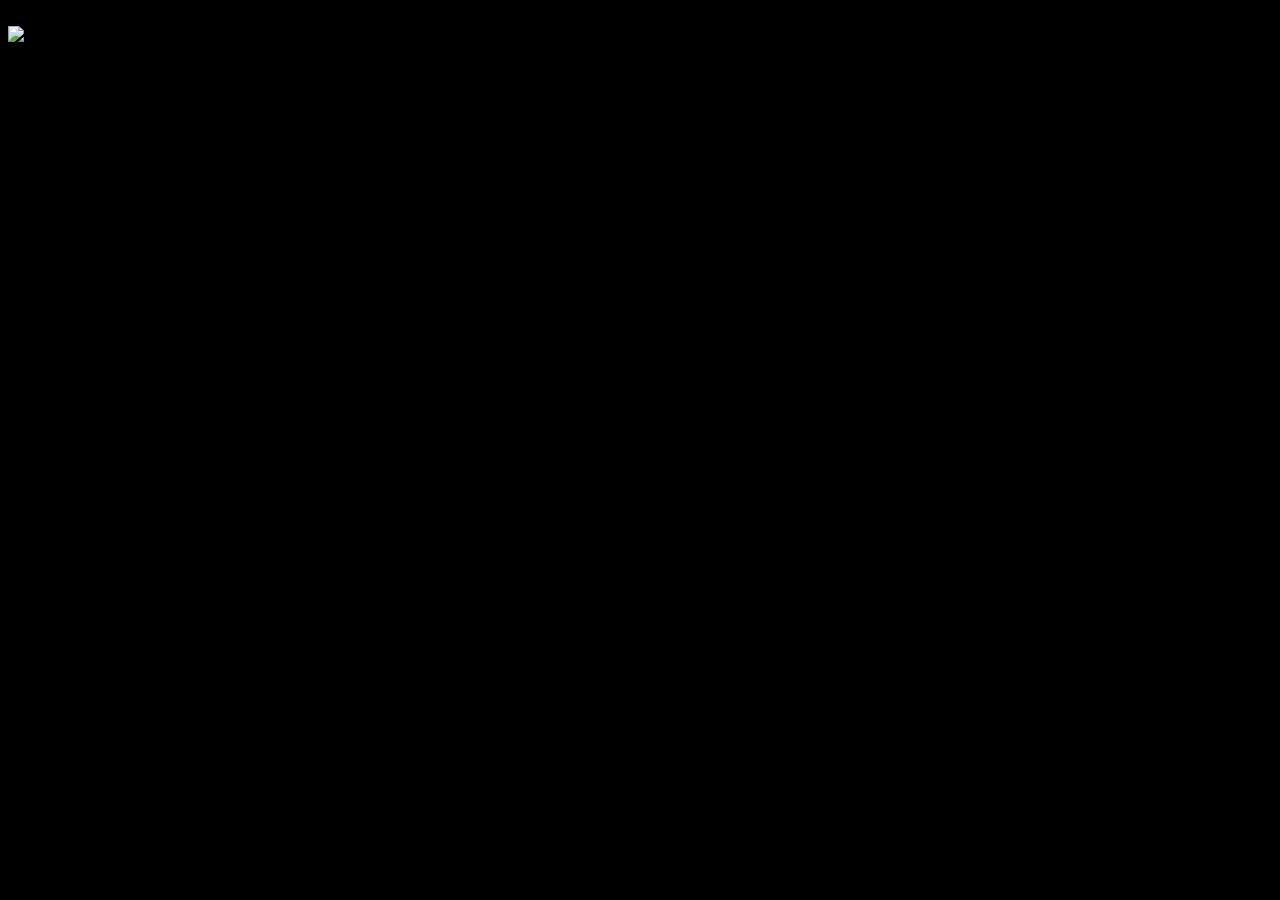
==== index.html @ ec0673ba "Update index.html" ====
<!DOCTYPE html>
<html>
  <head>
    <style>
      body{
      background-color: #1f2938;
      }
      </style> 
    <meta charset="utf-8">
    <meta name="viewport" content="width=device-width">
    <title>repl.it</title>
    <link href="index.css" rel="stylesheet" type="text/css" />
  </head>
  <header>My Top Ten Books and Book Series</header>

  <body>
    <script src="script.js"></script>
     <img src="https://placeholder.pics/svg/300x300/8D2179-2726C3/C0C0C0-CFCFCF/books%20and%20more%20books">
    <main class="wrapper">
      <p1> 
        1. "The Mediator Series" by Meg Cabot
        </p1>
        <br><br>
      <p2>
        2. "I am Number Four Series" by Pittacus Lore
        </p2>
        <br><br>
      <p3>
        3. "The Book Thief" by Markus Zusak
        </p3>
        <br><br>
      <p4>  
        4. "The Great Gatsby" by F. Scott Fitzgerald
        </p4>
        <br><br>
      <p5>  
        5. "A Thousand Splendid Suns" by Khaled Hosseini
        </p5>
        <br><br>
      <p6>  
        6. "Life of Pi" by Yann Martel
        </p6>
        <br><br>
      <p7>  
        7. "Impulse" by Ellen Hopkins
        </p7>
        <br><br>
      <p8>  
        8. "Extremely Loud and Incredibly Close" by Jonathan Safran Foer
        </p8>
        <br><br>
      <p9>  
        9. "I Know Why the Caged Bird Sings" by Maya Angelou
        </p9>
        <br><br>
      <p10>  
        10. "The Curious Incident of the Dog in the Nighttime" by Mark Haddon
        </p10>     
    </main>

    <br><br><br><br><br><br>
    
    <footer>
      Elle Couch's list of favorite books and books series, including their author.
      <br>
      The list is in order of most favorite to less (but still most) favorite.
    </footer>
  </body>
</html>
---- index.css ----
//selector{property:value}

  body{background-color: #000000;}
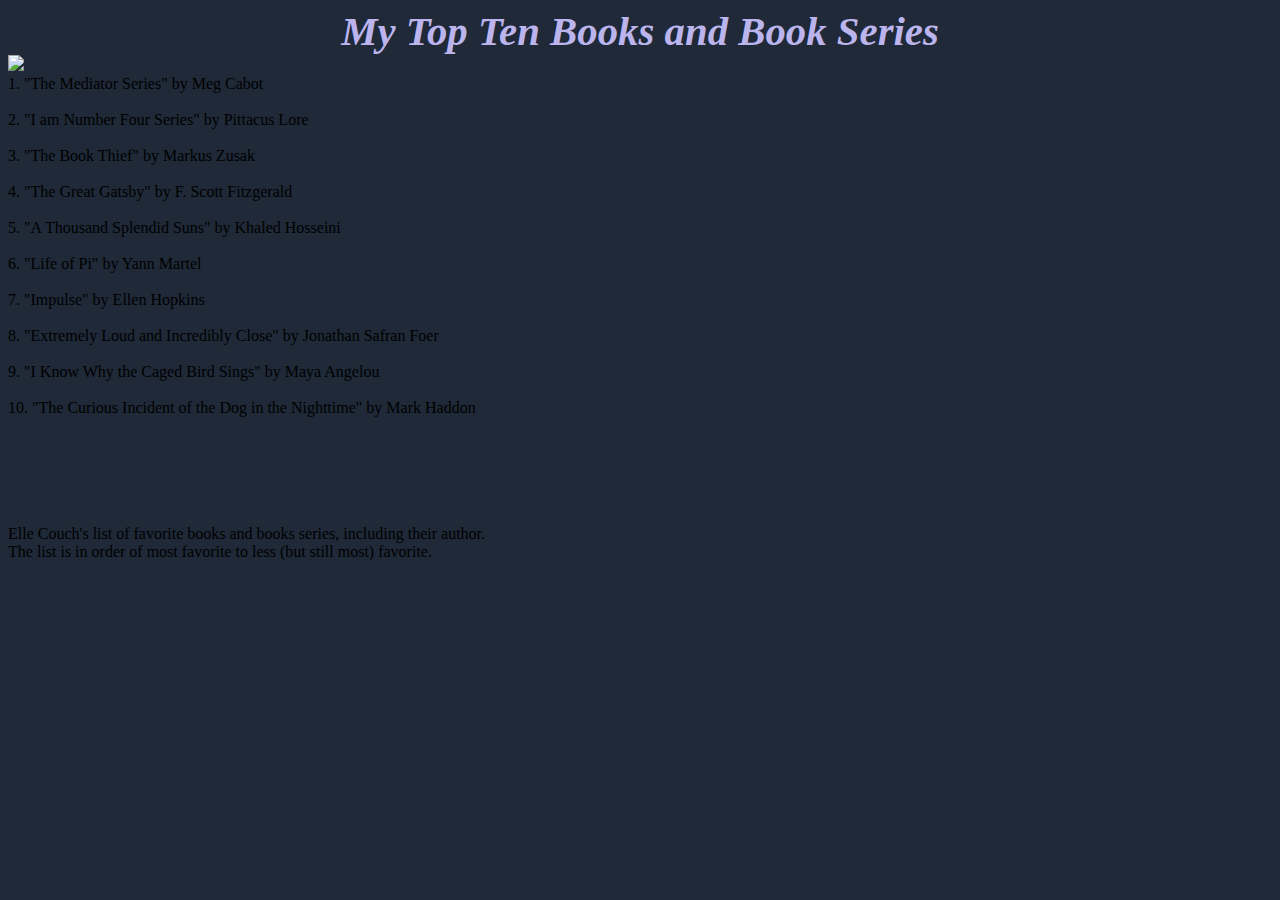
==== commit 6abaf52b: "Update index.html" ====
--- a/index.html
+++ b/index.html
@@ -9,7 +9,7 @@
     <meta charset="utf-8">
     <meta name="viewport" content="width=device-width">
     <title>repl.it</title>
-    <link href="index.css" rel="stylesheet" type="text/css" />
+    <link href="style.css" rel="stylesheet" type="text/css" />
   </head>
   <header>My Top Ten Books and Book Series</header>
 
--- a/style.css
+++ b/style.css
@@ -0,0 +1,14 @@
+header{
+  color:#bbb4ed;
+  font-weight:bold;
+  font-style:italic;
+  font-size:255%;
+  text-align:center;
+}
+
+.center
+{
+  margin-left:auto;
+  margin-right:auto;
+  width:24.5%;
+  }
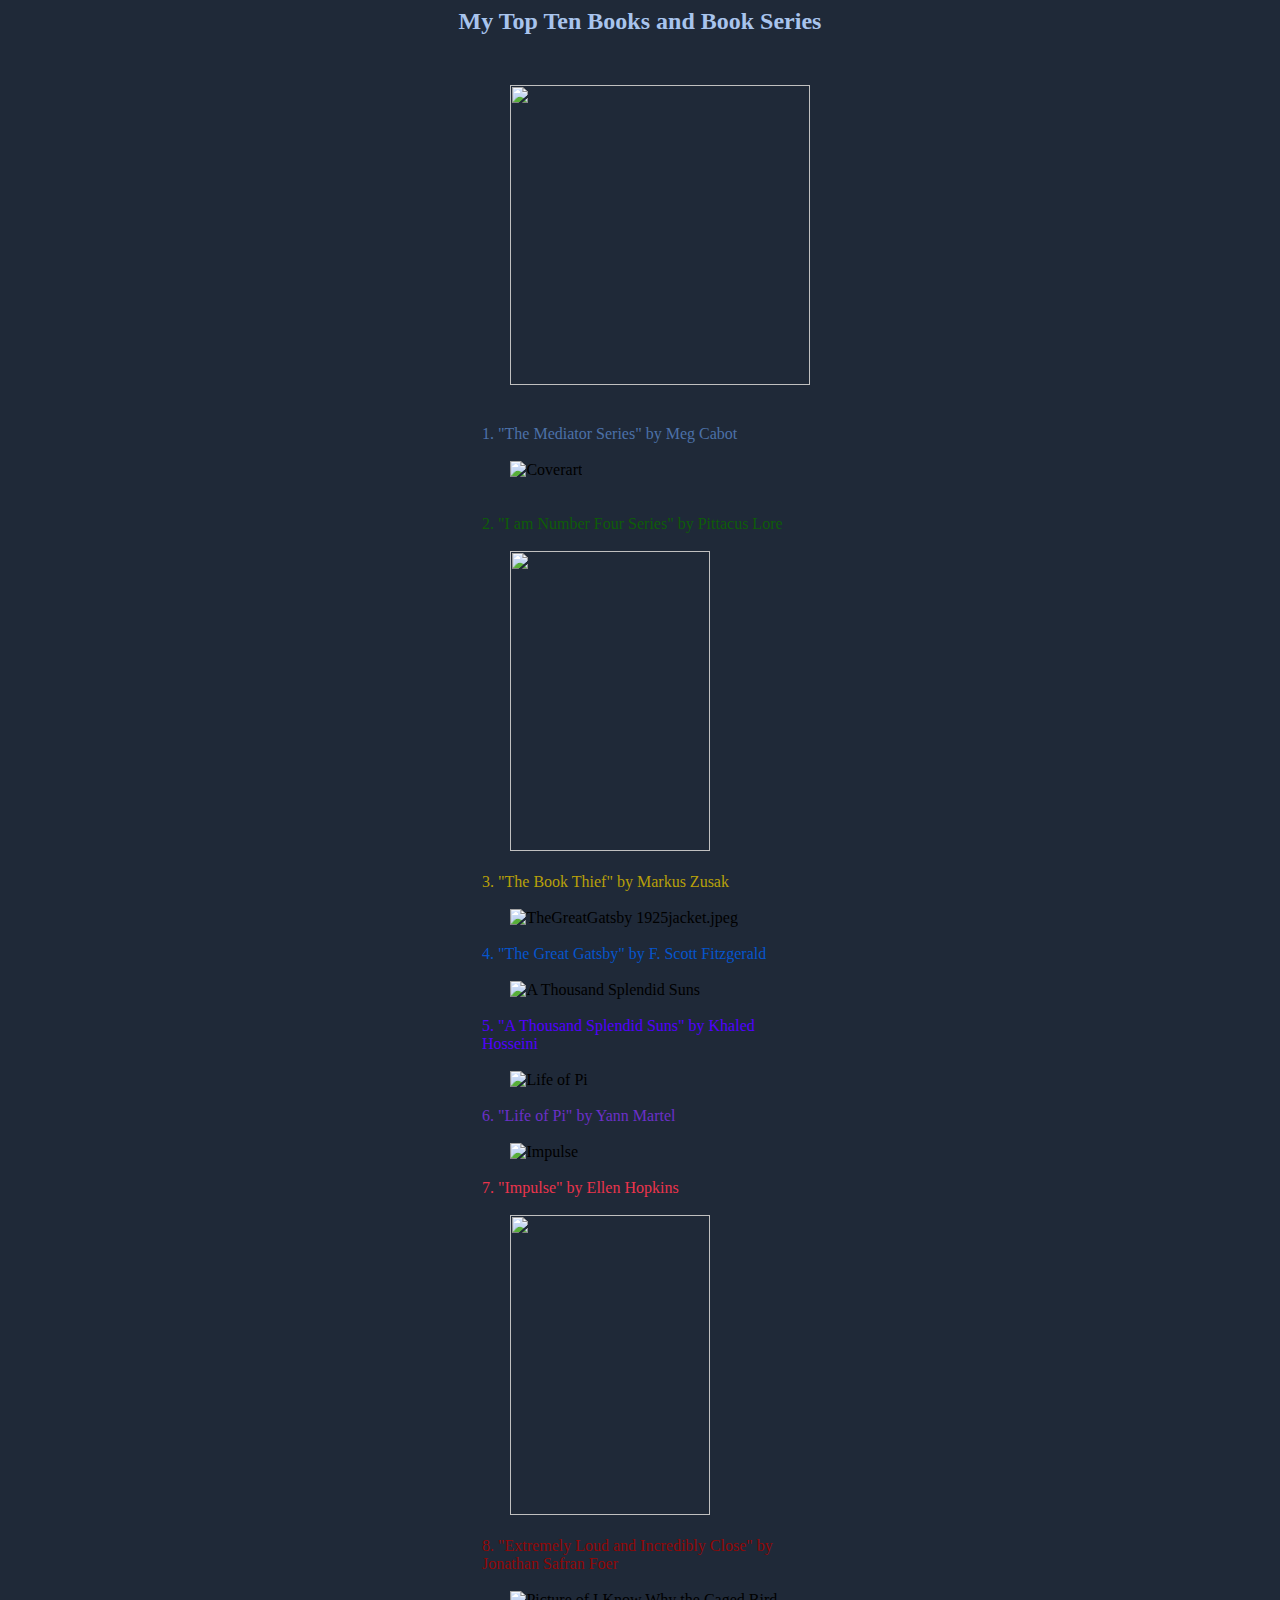
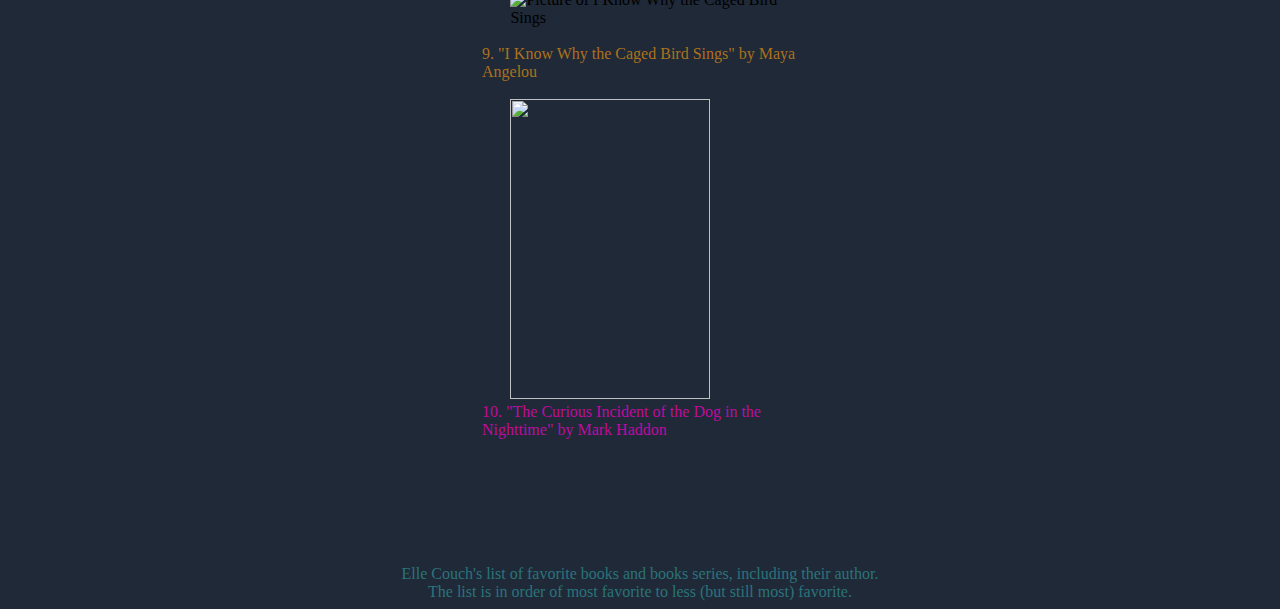
==== commit 732fa5d3: "Update index.html" ====
--- a/index.html
+++ b/index.html
@@ -14,48 +14,107 @@
   <header>My Top Ten Books and Book Series</header>
 
   <body>
-    <script src="script.js"></script>
-     <img src="https://placeholder.pics/svg/300x300/8D2179-2726C3/C0C0C0-CFCFCF/books%20and%20more%20books">
     <main class="wrapper">
       <p1> 
+      <div class="center"><img src=<img src="https://vignette.wikia.nocookie.net/megcabot/images/e/e5/The_mediator_series.JPG/revision/latest/scale-to-width-down/310?cb=20121109044353" srcset="https://vignette.wikia.nocookie.net/megcabot/images/e/e5/The_mediator_series.JPG/revision/latest/scale-to-width-down/310?cb=20121109044353 1x, https://vignette.wikia.nocookie.net/megcabot/images/e/e5/The_mediator_series.JPG/revision/latest/scale-to-width-down/620?cb=20121109044353 2x" class="pi-image-thumbnail" alt="" width="300" height="300"></div>
+        
+        <br><br>   
+        
         1. "The Mediator Series" by Meg Cabot
         </p1>
+
         <br><br>
+
+      <div class="center"><img src="http://ecx.images-amazon.com/images/I/41JYjeejEGL.jpg" alt="Coverart" width="200" height="300"></div>
+        
+        <br><br>      
+      
       <p2>
         2. "I am Number Four Series" by Pittacus Lore
         </p2>
+
         <br><br>
+
+      <div class="center"><img src="https://ca-times.brightspotcdn.com/dims4/default/bc0e746/2147483647/strip/true/crop/1328x2048+0+0/resize/840x1295!/quality/90/?url=https%3A%2F%2Fca-times.brightspotcdn.com%2F70%2F1e%2F5773a531d94a32dc650067e197e2%2Fla-et-jc-could-the-movie-of-the-book-thief-be-001" width="200" height="300">
+        
+        <br><br>
+
       <p3>
         3. "The Book Thief" by Markus Zusak
         </p3>
+
         <br><br>
+
+      <div class="center"><img alt="TheGreatGatsby 1925jacket.jpeg" src="//upload.wikimedia.org/wikipedia/en/thumb/f/f7/TheGreatGatsby_1925jacket.jpeg/220px-TheGreatGatsby_1925jacket.jpeg" decoding="async" width="200" height="300">
+
+        <br><br>
+
       <p4>  
         4. "The Great Gatsby" by F. Scott Fitzgerald
         </p4>
+
         <br><br>
+
+      <div class="center"><img src="//cdn.shopify.com/s/files/1/0029/6858/4257/products/Screen_Shot_2018-09-24_at_2.31.28_PM_575x.png?v=1537813037" alt="A Thousand Splendid Suns" data-rimg="loaded" width="200" height="300">  
+      
+      <br><br>
+
       <p5>  
         5. "A Thousand Splendid Suns" by Khaled Hosseini
         </p5>
+
         <br><br>
+
+      <div class="center"><img src="https://i.gr-assets.com/images/S/compressed.photo.goodreads.com/books/1320562005l/4214.jpg" alt="Life of Pi" width="200" height="300">  
+        
+        <br><br>
+      
       <p6>  
         6. "Life of Pi" by Yann Martel
         </p6>
+        
         <br><br>
+      
+      <div class="center"><img src="//prodimage.images-bn.com/pimages/9781416903574_p0_v2_s550x406.jpg" alt="Impulse" width="200" height="300"> 
+      
+       <br><br>
+
       <p7>  
         7. "Impulse" by Ellen Hopkins
         </p7>
+
         <br><br>
+
+      <div class="center"><img src="https://di2ponv0v5otw.cloudfront.net/posts/2019/07/14/5d2bf9c6689ebc3837635a1c/m_5d2bf9e38557af055ac6b774.jpg" width="200" height="300">  
+
+        <br><br>
+
       <p8>  
         8. "Extremely Loud and Incredibly Close" by Jonathan Safran Foer
         </p8>
+
         <br><br>
+
+      <div class="center"><img src="//cdn.cokesbury.com/images/products/Large/892/9780375507892.jpg" alt="Picture of I Know Why the Caged Bird Sings" width="200" height="300"> 
+
+        <br><br>
+
       <p9>  
         9. "I Know Why the Caged Bird Sings" by Maya Angelou
         </p9>
+
         <br><br>
+
+      <div class="center"><img src="https://i.gr-assets.com/images/S/compressed.photo.goodreads.com/books/1479863624l/1618._SY475_.jpg" width="200" height="300" 
+      
+      <br><br>
+      
       <p10>  
         10. "The Curious Incident of the Dog in the Nighttime" by Mark Haddon
-        </p10>     
+        </p10>
+
+        <br><br>
+
     </main>
 
     <br><br><br><br><br><br>
--- a/style.css
+++ b/style.css
@@ -1,14 +1,81 @@
 header{
-  color:#bbb4ed;
-  font-weight:bold;
-  font-style:italic;
-  font-size:255%;
-  text-align:center;
+color: #a8c4ed;
+font-size: 150%;
+font-weight: bold;
+text-align: center;
+margin-bottom: 50px;
 }
 
-.center
-{
-  margin-left:auto;
-  margin-right:auto;
-  width:24.5%;
-  }
+img{
+margin-left: 9%;
+}
+
+p1{
+color: #4c71a8;
+left: 550px;
+}
+
+p2{
+color: #0e5c08;
+top: 75px;
+left: 550px;
+}
+
+p3{
+color: #b8a009;
+top: 110px;
+left: 550px;
+}
+
+p4{
+color: #0655cc;
+top: 95px;
+left: 550px;
+}
+
+p5{
+color: #5100ff;
+top: 115px;
+left: 550px;
+}
+
+p6{
+color: #6b30c9;
+top: 135px;
+left: 550px;
+}
+
+p7{
+color: #eb344c;
+top: 155px;
+left: 550px;
+}
+
+p8{
+color: #910707;
+top: 175px;
+left: 550px;
+}
+
+p9{
+color: #ad711c;
+top: 195px;
+left: 550px;
+}
+
+p10{
+color: #bf0b9e;
+top: 215px;
+left: 550px;
+}
+
+footer{
+color: #2b747a;
+text-align: center;
+}
+
+.wrapper{
+margin-left: auto;
+margin-right: auto;
+width: 25%;
+}
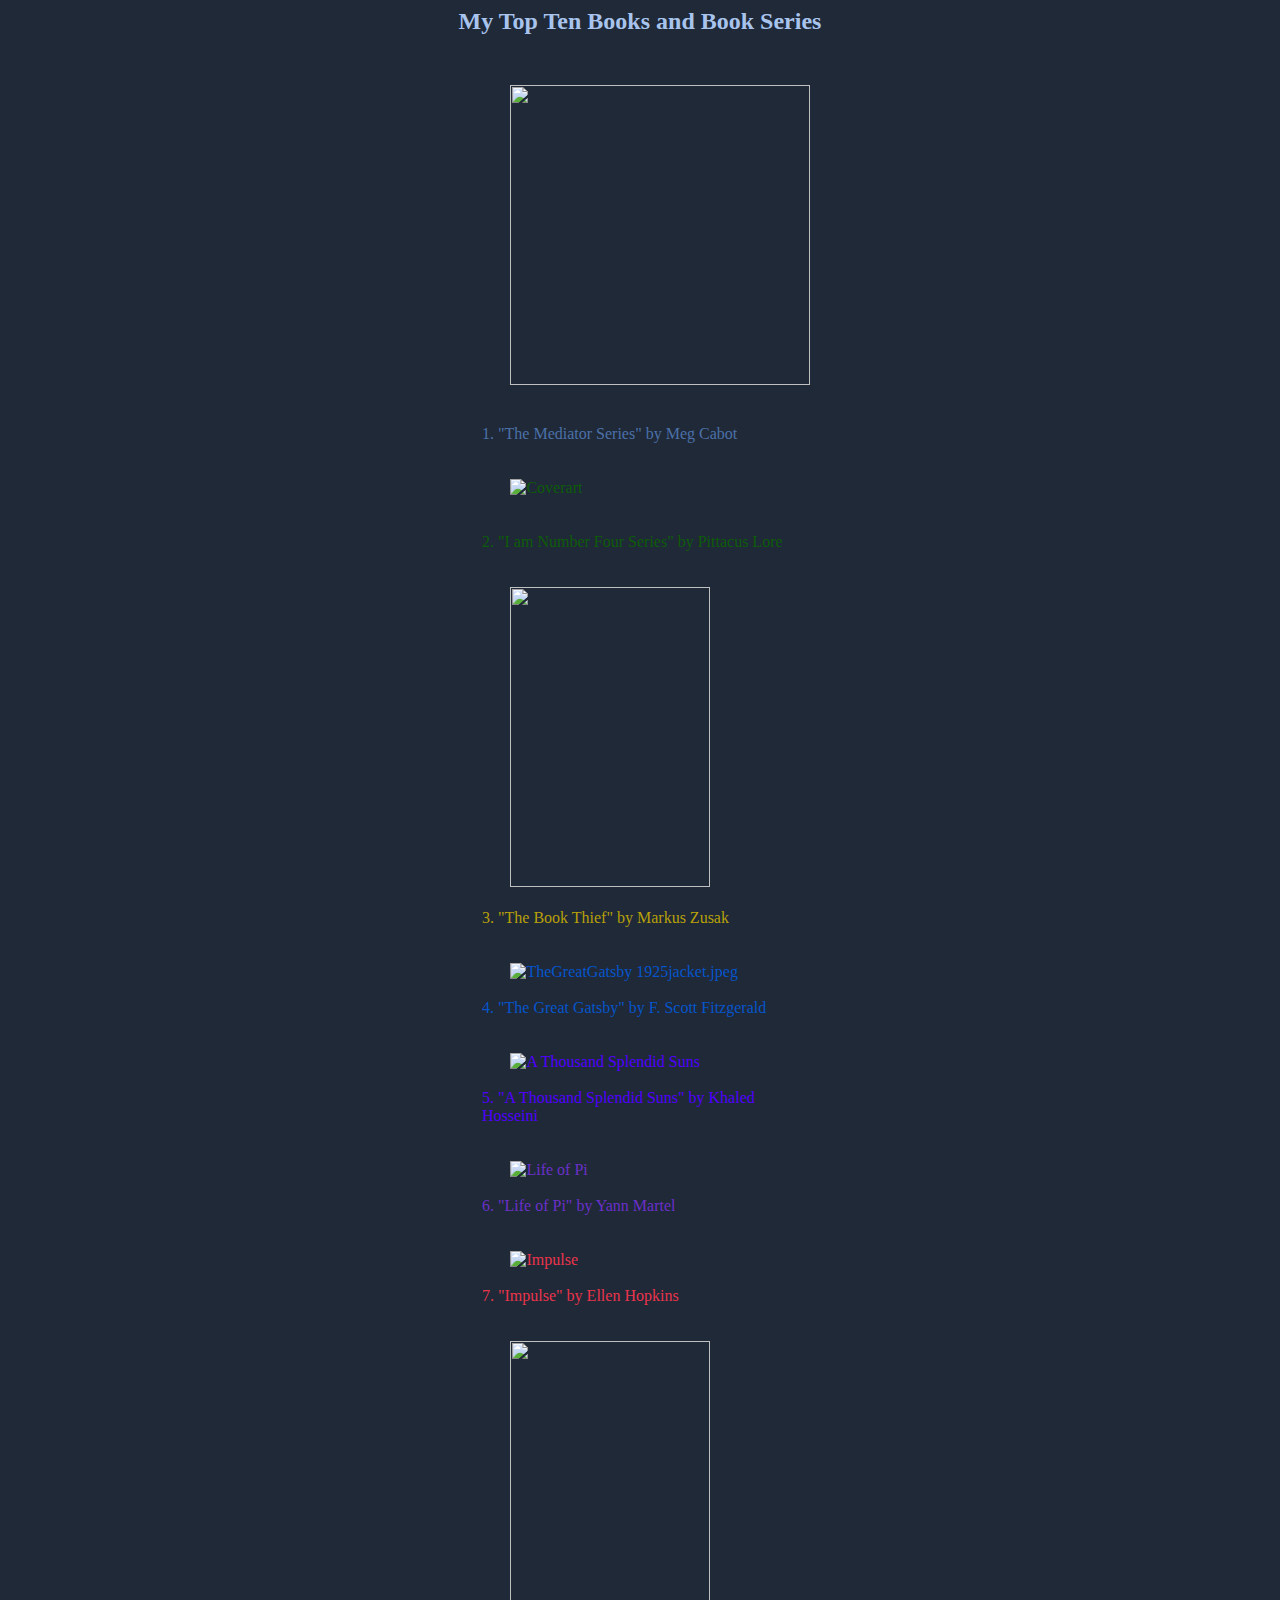
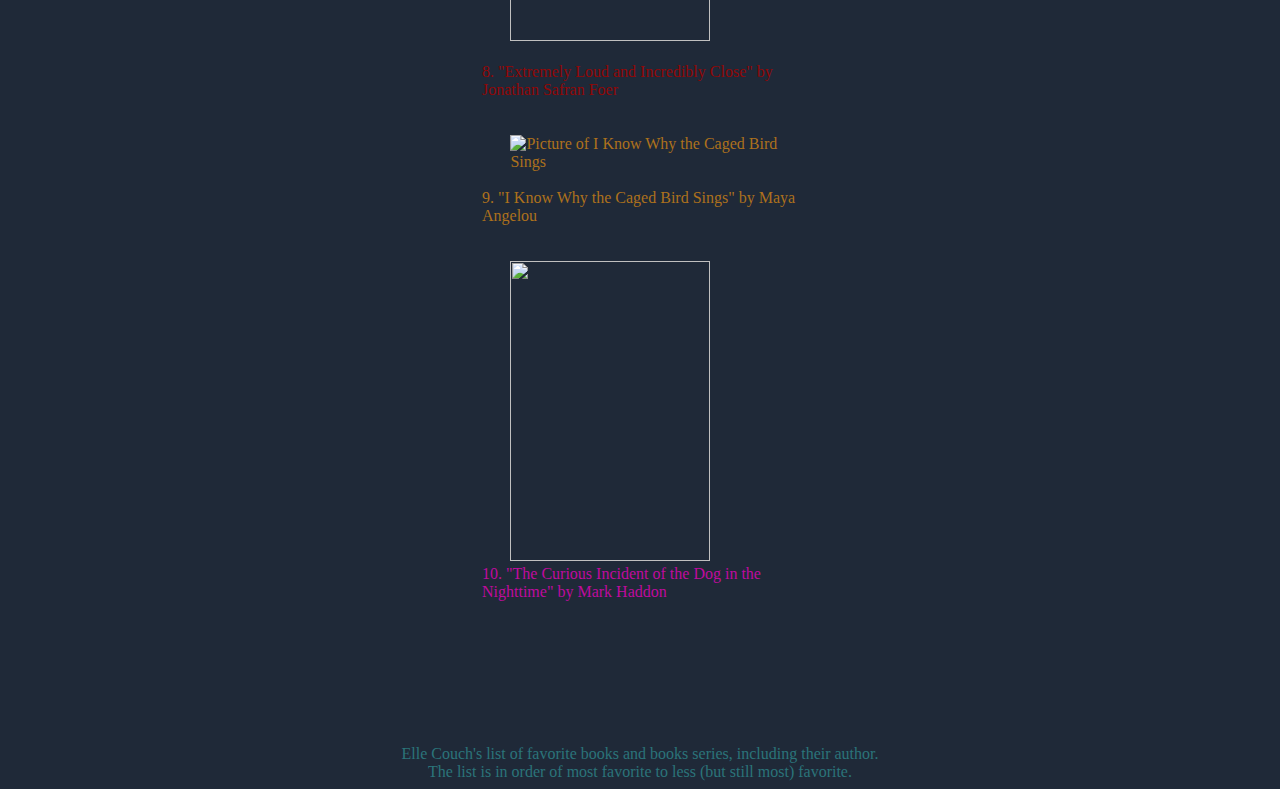
==== commit ab32578d: "Update index.html" ====
--- a/index.html
+++ b/index.html
@@ -16,101 +16,163 @@
   <body>
     <main class="wrapper">
       <p1> 
-      <div class="center"><img src=<img src="https://vignette.wikia.nocookie.net/megcabot/images/e/e5/The_mediator_series.JPG/revision/latest/scale-to-width-down/310?cb=20121109044353" srcset="https://vignette.wikia.nocookie.net/megcabot/images/e/e5/The_mediator_series.JPG/revision/latest/scale-to-width-down/310?cb=20121109044353 1x, https://vignette.wikia.nocookie.net/megcabot/images/e/e5/The_mediator_series.JPG/revision/latest/scale-to-width-down/620?cb=20121109044353 2x" class="pi-image-thumbnail" alt="" width="300" height="300"></div>
+      <div class="image">
+        <img src=<img src="https://vignette.wikia.nocookie.net/megcabot/images/e/e5/The_mediator_series.JPG/revision/latest/scale-to-width-down/310?cb=20121109044353" srcset="https://vignette.wikia.nocookie.net/megcabot/images/e/e5/The_mediator_series.JPG/revision/latest/scale-to-width-down/310?cb=20121109044353 1x, https://vignette.wikia.nocookie.net/megcabot/images/e/e5/The_mediator_series.JPG/revision/latest/scale-to-width-down/620?cb=20121109044353 2x" class="pi-image-thumbnail" alt="" width="300" height="300"></div>
+        </div>
+      
+        <br><br>   
+      
+      <div class="text">
+        1. "The Mediator Series" by Meg Cabot
+        </div>
         
-        <br><br>   
+        </p1>
+      
+    
+        <br><br>
+      <p2>
         
-        1. "The Mediator Series" by Meg Cabot
-        </p1>
+      <div class="image"><img src="http://ecx.images-amazon.com/images/I/41JYjeejEGL.jpg" alt="Coverart" width="200" height="300"></div>
+        
+        <br><br>
+    
+      </div>
+    
+      <div class="text">  
+        2. "I am Number Four Series" by Pittacus Lore
+        </div>
+        
+        </p2>
+
+        <br><br>
+      <p3>
+        
+      <div class="image"><img src="https://ca-times.brightspotcdn.com/dims4/default/bc0e746/2147483647/strip/true/crop/1328x2048+0+0/resize/840x1295!/quality/90/?url=https%3A%2F%2Fca-times.brightspotcdn.com%2F70%2F1e%2F5773a531d94a32dc650067e197e2%2Fla-et-jc-could-the-movie-of-the-book-thief-be-001" width="200" height="300">
+        
+        <br><br>
+        
+      <div class="text">
+        
+        3. "The Book Thief" by Markus Zusak
+        
+        </div>
+        
+        </p3>
+  
+        <br><br>
+      <p4>
+      <div class="image"><img alt="TheGreatGatsby 1925jacket.jpeg" src="//upload.wikimedia.org/wikipedia/en/thumb/f/f7/TheGreatGatsby_1925jacket.jpeg/220px-TheGreatGatsby_1925jacket.jpeg" decoding="async" width="200" height="300">
 
         <br><br>
 
-      <div class="center"><img src="http://ecx.images-amazon.com/images/I/41JYjeejEGL.jpg" alt="Coverart" width="200" height="300"></div>
+      <div class="text">
         
-        <br><br>      
-      
-      <p2>
-        2. "I am Number Four Series" by Pittacus Lore
-        </p2>
-
-        <br><br>
-
-      <div class="center"><img src="https://ca-times.brightspotcdn.com/dims4/default/bc0e746/2147483647/strip/true/crop/1328x2048+0+0/resize/840x1295!/quality/90/?url=https%3A%2F%2Fca-times.brightspotcdn.com%2F70%2F1e%2F5773a531d94a32dc650067e197e2%2Fla-et-jc-could-the-movie-of-the-book-thief-be-001" width="200" height="300">
+        4. "The Great Gatsby" by F. Scott Fitzgerald
         
-        <br><br>
-
-      <p3>
-        3. "The Book Thief" by Markus Zusak
-        </p3>
-
-        <br><br>
-
-      <div class="center"><img alt="TheGreatGatsby 1925jacket.jpeg" src="//upload.wikimedia.org/wikipedia/en/thumb/f/f7/TheGreatGatsby_1925jacket.jpeg/220px-TheGreatGatsby_1925jacket.jpeg" decoding="async" width="200" height="300">
-
-        <br><br>
-
-      <p4>  
-        4. "The Great Gatsby" by F. Scott Fitzgerald
+        </div>
+        
         </p4>
 
         <br><br>
-
-      <div class="center"><img src="//cdn.shopify.com/s/files/1/0029/6858/4257/products/Screen_Shot_2018-09-24_at_2.31.28_PM_575x.png?v=1537813037" alt="A Thousand Splendid Suns" data-rimg="loaded" width="200" height="300">  
+      
+        <p5>
+        
+      <div class="image">
+        <img src="//cdn.shopify.com/s/files/1/0029/6858/4257/products/Screen_Shot_2018-09-24_at_2.31.28_PM_575x.png?v=1537813037" alt="A Thousand Splendid Suns" data-rimg="loaded" width="200" height="300">  
       
       <br><br>
 
-      <p5>  
+      <div class="text">
+        
         5. "A Thousand Splendid Suns" by Khaled Hosseini
+        
+        </div>
+        
         </p5>
 
         <br><br>
 
-      <div class="center"><img src="https://i.gr-assets.com/images/S/compressed.photo.goodreads.com/books/1320562005l/4214.jpg" alt="Life of Pi" width="200" height="300">  
+          <p6>
+          
+      <div class="image">
+        <img src="https://i.gr-assets.com/images/S/compressed.photo.goodreads.com/books/1320562005l/4214.jpg" alt="Life of Pi" width="200" height="300">  
         
         <br><br>
       
-      <p6>  
+      <div class="text">
+        
         6. "Life of Pi" by Yann Martel
+        
+        </div>
+        
         </p6>
         
         <br><br>
       
-      <div class="center"><img src="//prodimage.images-bn.com/pimages/9781416903574_p0_v2_s550x406.jpg" alt="Impulse" width="200" height="300"> 
+        <p7>  
+            
+      <div class="image">
+        <img src="//prodimage.images-bn.com/pimages/9781416903574_p0_v2_s550x406.jpg" alt="Impulse" width="200" height="300"> 
       
        <br><br>
 
-      <p7>  
+      <div class="text">
+        
         7. "Impulse" by Ellen Hopkins
+        
+        </div>
+        
         </p7>
 
         <br><br>
 
-      <div class="center"><img src="https://di2ponv0v5otw.cloudfront.net/posts/2019/07/14/5d2bf9c6689ebc3837635a1c/m_5d2bf9e38557af055ac6b774.jpg" width="200" height="300">  
+        <p8>    
+          
+      <div class="image">
+        <img src="https://di2ponv0v5otw.cloudfront.net/posts/2019/07/14/5d2bf9c6689ebc3837635a1c/m_5d2bf9e38557af055ac6b774.jpg" width="200" height="300">  
 
         <br><br>
 
-      <p8>  
+       <div class="text">
+         
         8. "Extremely Loud and Incredibly Close" by Jonathan Safran Foer
-        </p8>
+        
+         </div
+         
+         ></p8>
 
         <br><br>
 
-      <div class="center"><img src="//cdn.cokesbury.com/images/products/Large/892/9780375507892.jpg" alt="Picture of I Know Why the Caged Bird Sings" width="200" height="300"> 
+         <p9>   
+          
+      <div class="image">
+        <img src="//cdn.cokesbury.com/images/products/Large/892/9780375507892.jpg" alt="Picture of I Know Why the Caged Bird Sings" width="200" height="300"> 
 
         <br><br>
 
-      <p9>  
+      <div class="text">
+        
         9. "I Know Why the Caged Bird Sings" by Maya Angelou
+       
+        </div> 
+        
         </p9>
 
         <br><br>
 
-      <div class="center"><img src="https://i.gr-assets.com/images/S/compressed.photo.goodreads.com/books/1479863624l/1618._SY475_.jpg" width="200" height="300" 
+        <p10>
+           
+      <div class="image">
+        <img src="https://i.gr-assets.com/images/S/compressed.photo.goodreads.com/books/1479863624l/1618._SY475_.jpg" width="200" height="300" 
       
       <br><br>
       
-      <p10>  
+       <div class="text">
+         
         10. "The Curious Incident of the Dog in the Nighttime" by Mark Haddon
+        
+         </div>
+        
         </p10>
 
         <br><br>
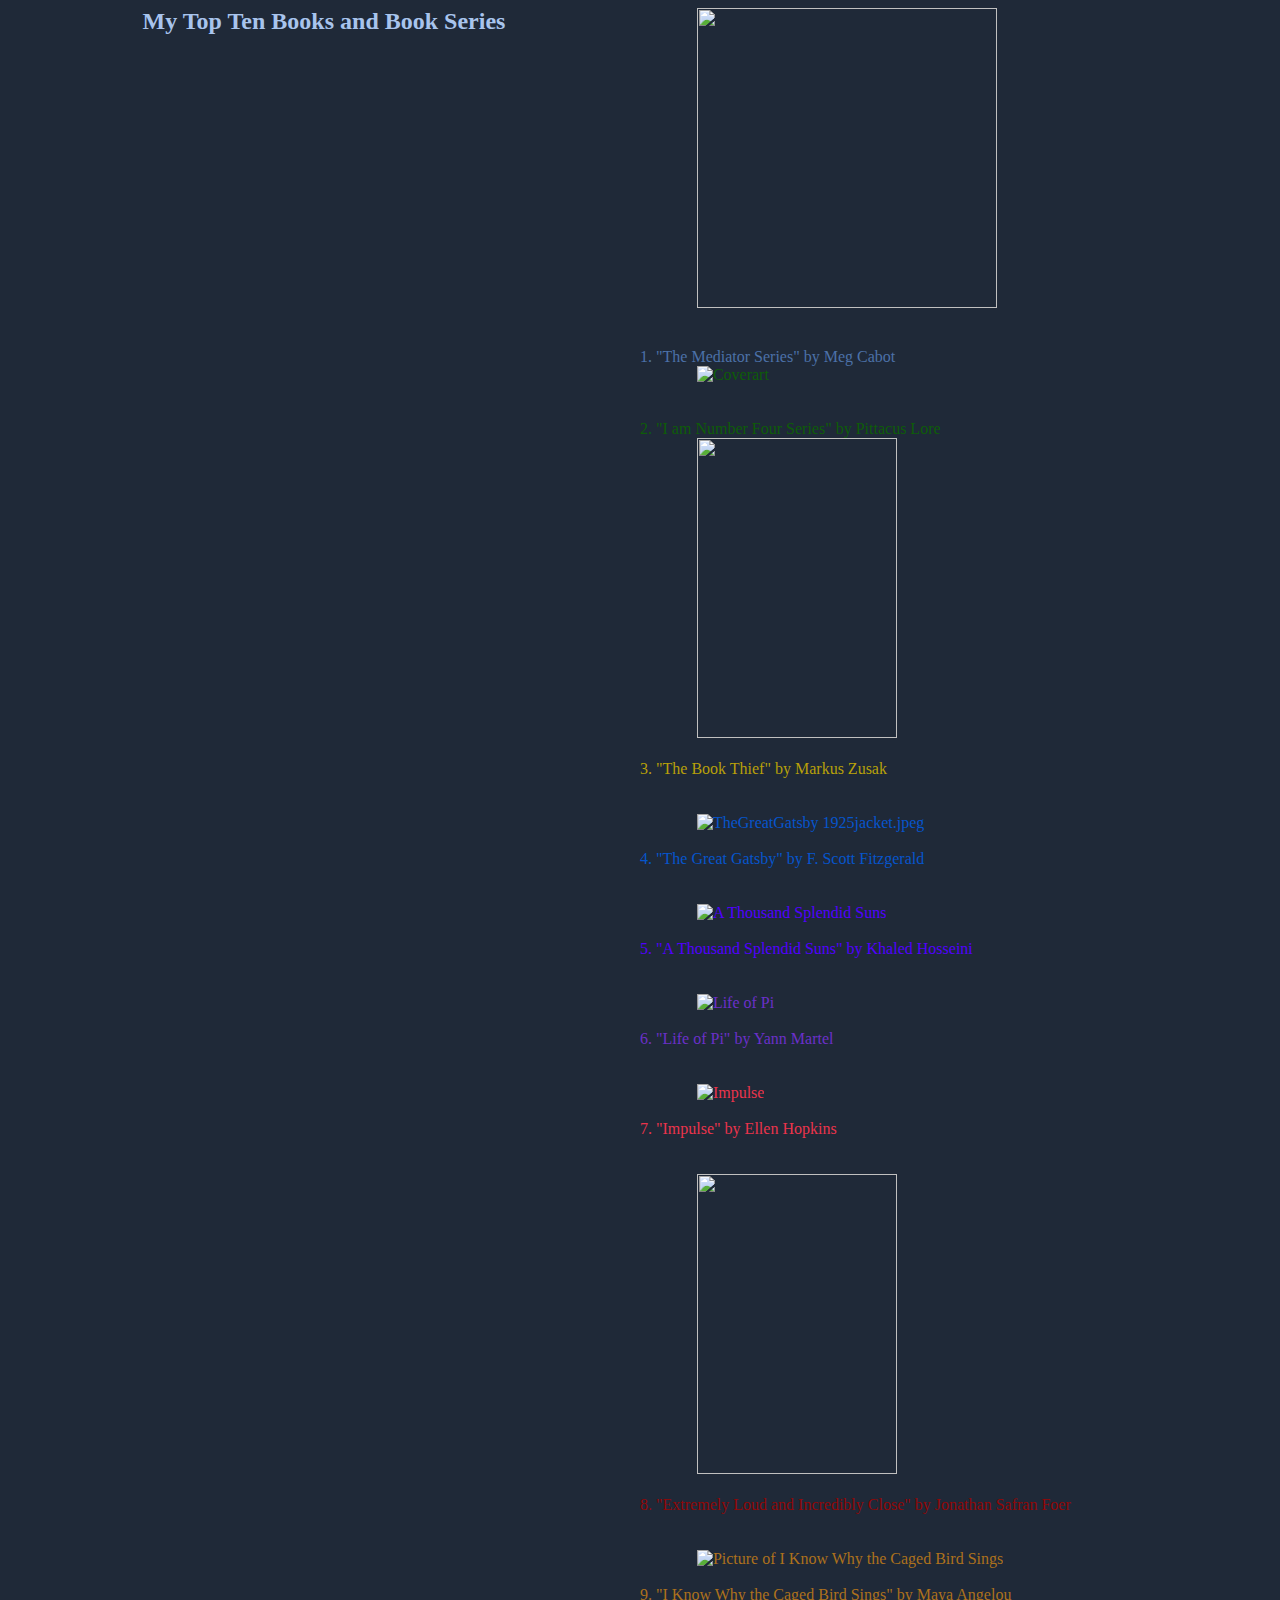
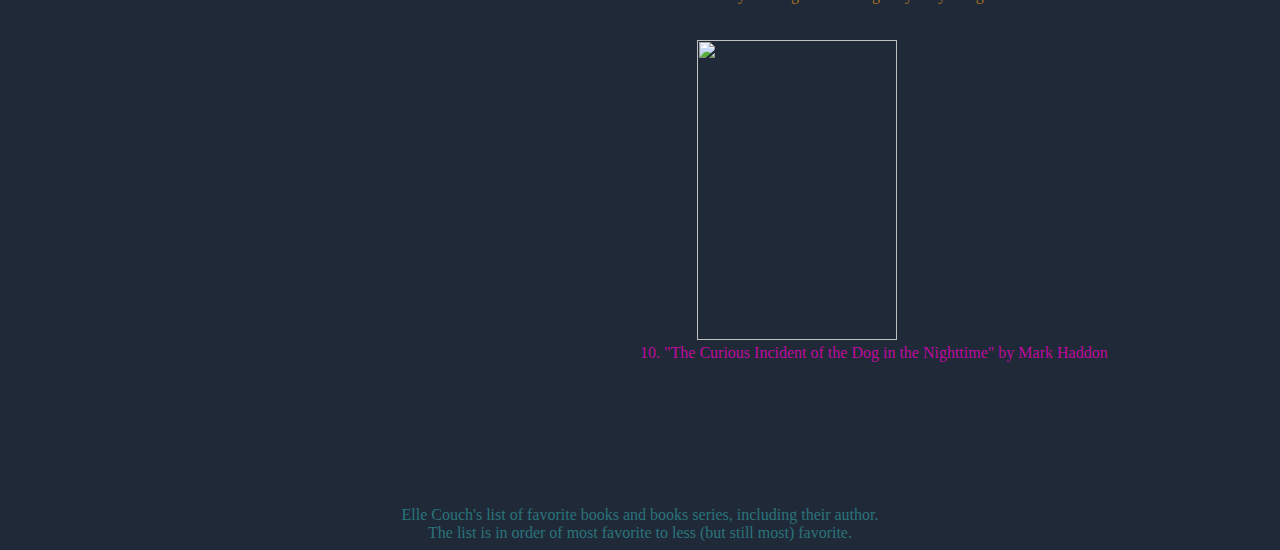
==== commit 4da6c317: "Update index.html" ====
--- a/index.html
+++ b/index.html
@@ -11,18 +11,19 @@
     <title>repl.it</title>
     <link href="style.css" rel="stylesheet" type="text/css" />
   </head>
-  <header>My Top Ten Books and Book Series</header>
+  
+  <body>
+    <main class="container">
+    <header>My Top Ten Books and Book Series</header>
 
-  <body>
-    <main class="wrapper">
       <p1> 
-      <div class="image">
+      <div class="image-a">
         <img src=<img src="https://vignette.wikia.nocookie.net/megcabot/images/e/e5/The_mediator_series.JPG/revision/latest/scale-to-width-down/310?cb=20121109044353" srcset="https://vignette.wikia.nocookie.net/megcabot/images/e/e5/The_mediator_series.JPG/revision/latest/scale-to-width-down/310?cb=20121109044353 1x, https://vignette.wikia.nocookie.net/megcabot/images/e/e5/The_mediator_series.JPG/revision/latest/scale-to-width-down/620?cb=20121109044353 2x" class="pi-image-thumbnail" alt="" width="300" height="300"></div>
         </div>
       
         <br><br>   
       
-      <div class="text">
+      <div class="text-1">
         1. "The Mediator Series" by Meg Cabot
         </div>
         
@@ -32,13 +33,13 @@
         <br><br>
       <p2>
         
-      <div class="image"><img src="http://ecx.images-amazon.com/images/I/41JYjeejEGL.jpg" alt="Coverart" width="200" height="300"></div>
+      <div class="image-b"><img src="http://ecx.images-amazon.com/images/I/41JYjeejEGL.jpg" alt="Coverart" width="200" height="300"></div>
         
         <br><br>
     
       </div>
     
-      <div class="text">  
+      <div class="text-2">  
         2. "I am Number Four Series" by Pittacus Lore
         </div>
         
@@ -47,11 +48,11 @@
         <br><br>
       <p3>
         
-      <div class="image"><img src="https://ca-times.brightspotcdn.com/dims4/default/bc0e746/2147483647/strip/true/crop/1328x2048+0+0/resize/840x1295!/quality/90/?url=https%3A%2F%2Fca-times.brightspotcdn.com%2F70%2F1e%2F5773a531d94a32dc650067e197e2%2Fla-et-jc-could-the-movie-of-the-book-thief-be-001" width="200" height="300">
+      <div class="image-c"><img src="https://ca-times.brightspotcdn.com/dims4/default/bc0e746/2147483647/strip/true/crop/1328x2048+0+0/resize/840x1295!/quality/90/?url=https%3A%2F%2Fca-times.brightspotcdn.com%2F70%2F1e%2F5773a531d94a32dc650067e197e2%2Fla-et-jc-could-the-movie-of-the-book-thief-be-001" width="200" height="300">
         
         <br><br>
         
-      <div class="text">
+      <div class="text-3">
         
         3. "The Book Thief" by Markus Zusak
         
@@ -61,11 +62,11 @@
   
         <br><br>
       <p4>
-      <div class="image"><img alt="TheGreatGatsby 1925jacket.jpeg" src="//upload.wikimedia.org/wikipedia/en/thumb/f/f7/TheGreatGatsby_1925jacket.jpeg/220px-TheGreatGatsby_1925jacket.jpeg" decoding="async" width="200" height="300">
+      <div class="image-d"><img alt="TheGreatGatsby 1925jacket.jpeg" src="//upload.wikimedia.org/wikipedia/en/thumb/f/f7/TheGreatGatsby_1925jacket.jpeg/220px-TheGreatGatsby_1925jacket.jpeg" decoding="async" width="200" height="300">
 
         <br><br>
 
-      <div class="text">
+      <div class="text-4">
         
         4. "The Great Gatsby" by F. Scott Fitzgerald
         
@@ -77,12 +78,12 @@
       
         <p5>
         
-      <div class="image">
+      <div class="image-e">
         <img src="//cdn.shopify.com/s/files/1/0029/6858/4257/products/Screen_Shot_2018-09-24_at_2.31.28_PM_575x.png?v=1537813037" alt="A Thousand Splendid Suns" data-rimg="loaded" width="200" height="300">  
       
       <br><br>
 
-      <div class="text">
+      <div class="text-5">
         
         5. "A Thousand Splendid Suns" by Khaled Hosseini
         
@@ -94,12 +95,12 @@
 
           <p6>
           
-      <div class="image">
+      <div class="image-f">
         <img src="https://i.gr-assets.com/images/S/compressed.photo.goodreads.com/books/1320562005l/4214.jpg" alt="Life of Pi" width="200" height="300">  
         
         <br><br>
       
-      <div class="text">
+      <div class="text-6">
         
         6. "Life of Pi" by Yann Martel
         
@@ -111,12 +112,12 @@
       
         <p7>  
             
-      <div class="image">
+      <div class="image-g">
         <img src="//prodimage.images-bn.com/pimages/9781416903574_p0_v2_s550x406.jpg" alt="Impulse" width="200" height="300"> 
       
        <br><br>
 
-      <div class="text">
+      <div class="text-7">
         
         7. "Impulse" by Ellen Hopkins
         
@@ -128,12 +129,12 @@
 
         <p8>    
           
-      <div class="image">
+      <div class="image-h">
         <img src="https://di2ponv0v5otw.cloudfront.net/posts/2019/07/14/5d2bf9c6689ebc3837635a1c/m_5d2bf9e38557af055ac6b774.jpg" width="200" height="300">  
 
         <br><br>
 
-       <div class="text">
+       <div class="text-8">
          
         8. "Extremely Loud and Incredibly Close" by Jonathan Safran Foer
         
@@ -145,12 +146,12 @@
 
          <p9>   
           
-      <div class="image">
+      <div class="image-i">
         <img src="//cdn.cokesbury.com/images/products/Large/892/9780375507892.jpg" alt="Picture of I Know Why the Caged Bird Sings" width="200" height="300"> 
 
         <br><br>
 
-      <div class="text">
+      <div class="text-9">
         
         9. "I Know Why the Caged Bird Sings" by Maya Angelou
        
@@ -162,12 +163,12 @@
 
         <p10>
            
-      <div class="image">
+      <div class="image-j">
         <img src="https://i.gr-assets.com/images/S/compressed.photo.goodreads.com/books/1479863624l/1618._SY475_.jpg" width="200" height="300" 
       
       <br><br>
       
-       <div class="text">
+       <div class="text-10">
          
         10. "The Curious Incident of the Dog in the Nighttime" by Mark Haddon
         
--- a/style.css
+++ b/style.css
@@ -1,3 +1,9 @@
+.container{
+display:grid;
+gri-template-rows: 1fr;
+grid-template-columns: 1fr 1fr;
+}
+
 header{
 color: #a8c4ed;
 font-size: 150%;
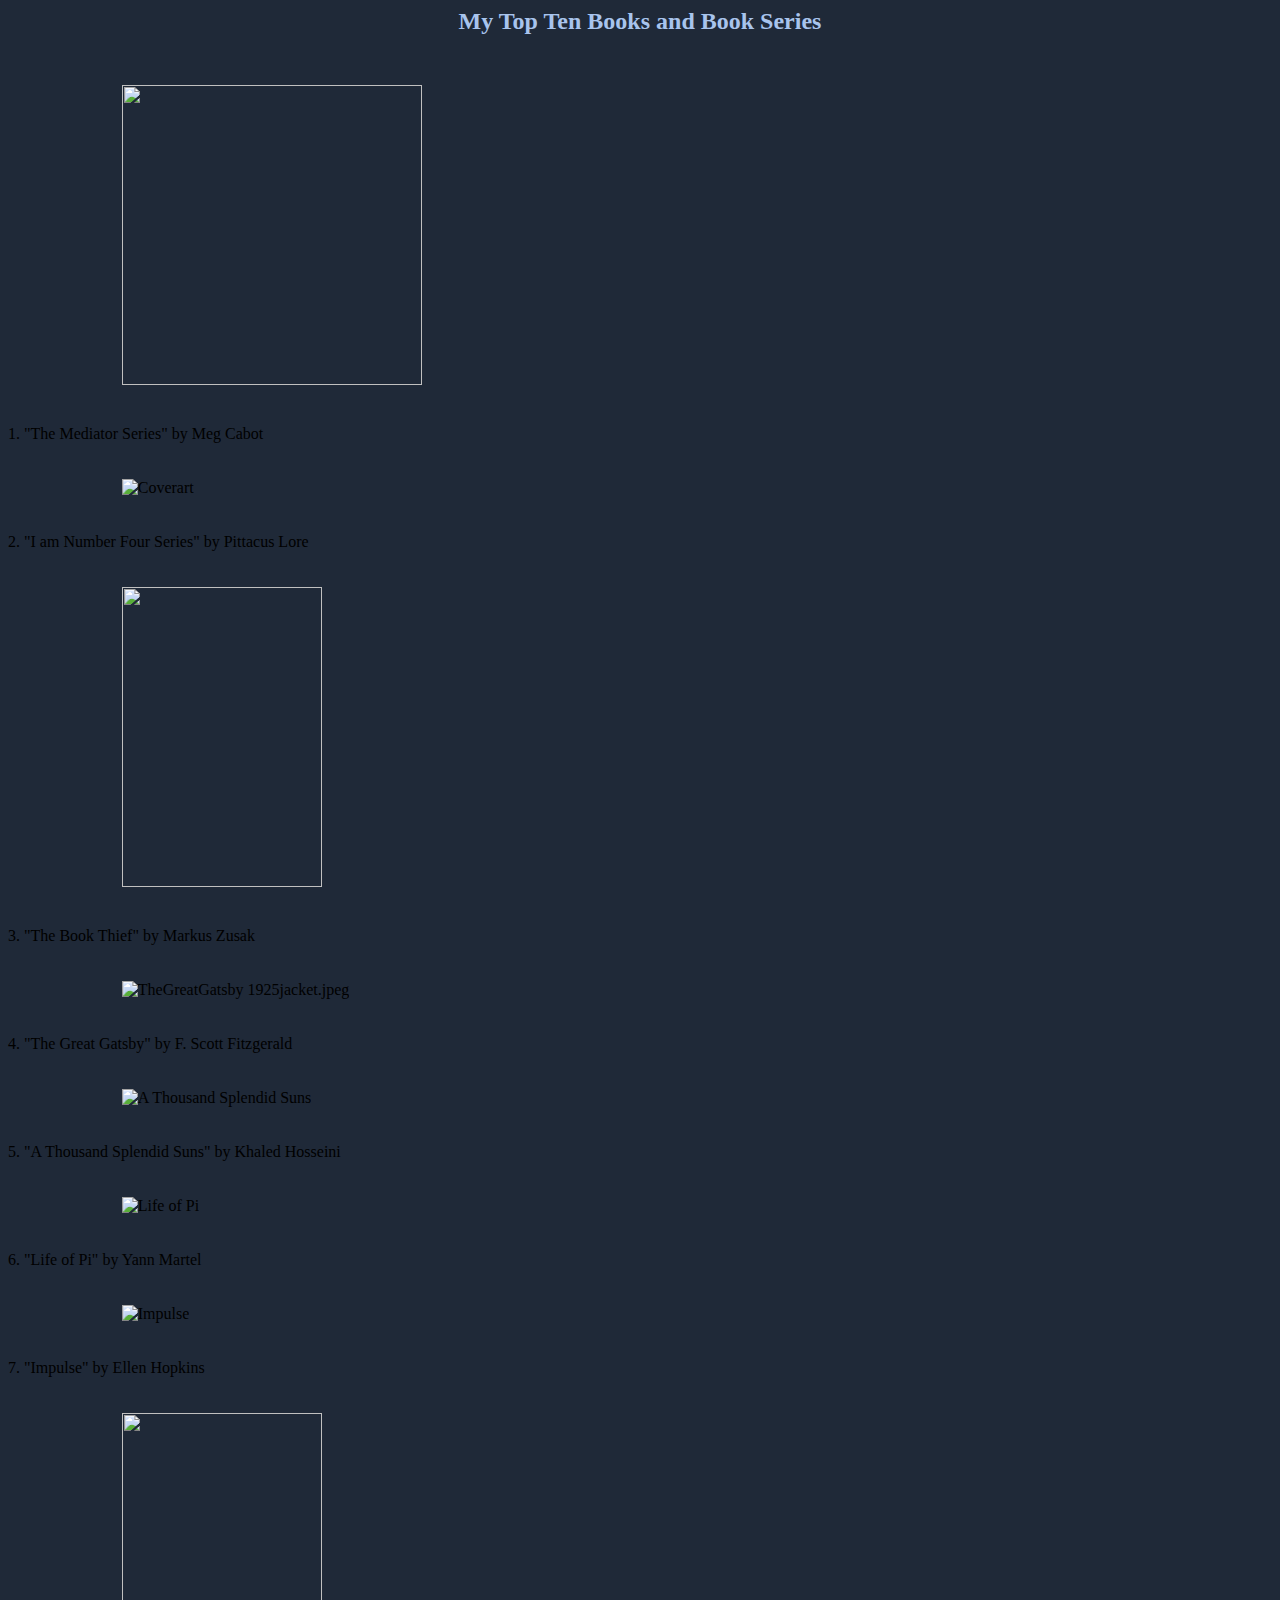
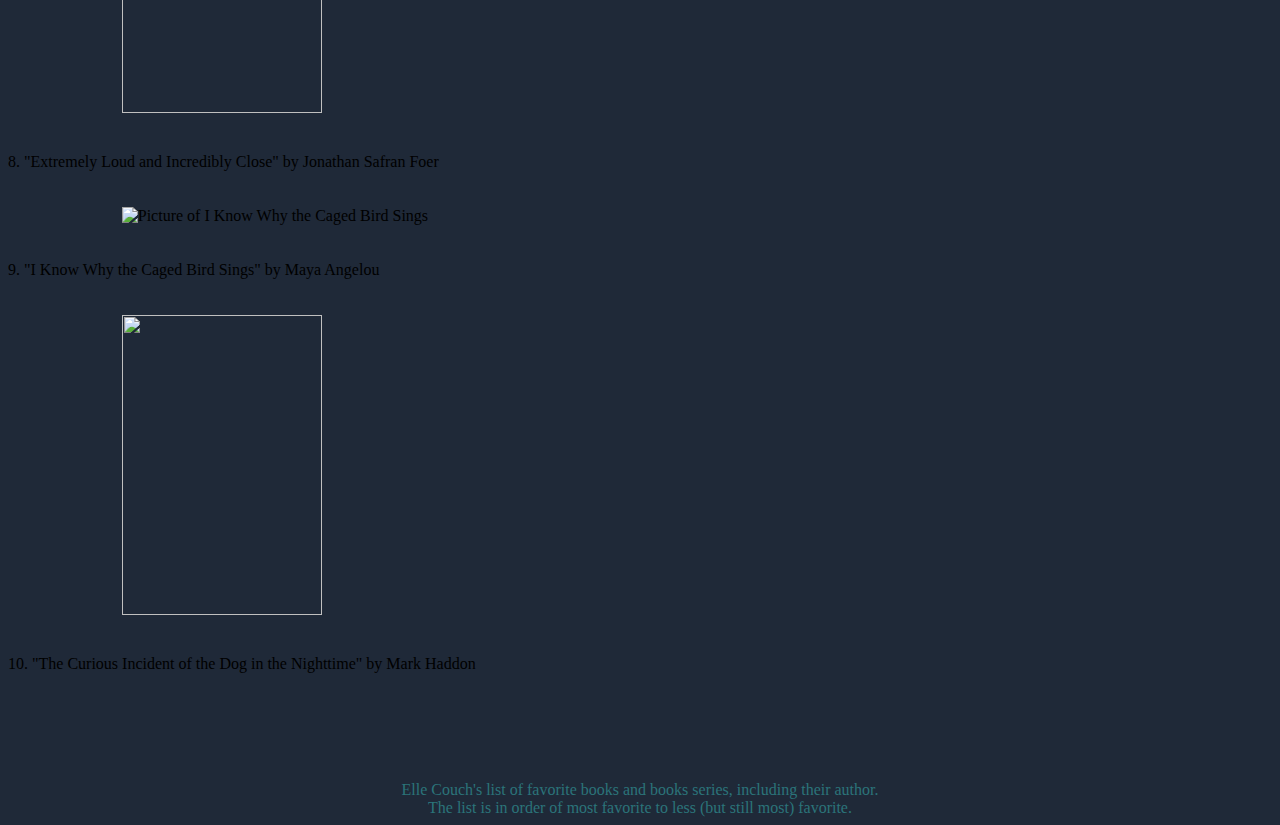
==== commit aeb849b3: "Update index.html" ====
--- a/index.html
+++ b/index.html
@@ -9,47 +9,48 @@
     <meta charset="utf-8">
     <meta name="viewport" content="width=device-width">
     <title>repl.it</title>
-    <link href="style.css" rel="stylesheet" type="text/css" />
+    <link href="index.css" rel="stylesheet" type="text/css" />
   </head>
   
   <body>
     <main class="container">
     <header>My Top Ten Books and Book Series</header>
 
-      <p1> 
+       
       <div class="image-a">
+        
         <img src=<img src="https://vignette.wikia.nocookie.net/megcabot/images/e/e5/The_mediator_series.JPG/revision/latest/scale-to-width-down/310?cb=20121109044353" srcset="https://vignette.wikia.nocookie.net/megcabot/images/e/e5/The_mediator_series.JPG/revision/latest/scale-to-width-down/310?cb=20121109044353 1x, https://vignette.wikia.nocookie.net/megcabot/images/e/e5/The_mediator_series.JPG/revision/latest/scale-to-width-down/620?cb=20121109044353 2x" class="pi-image-thumbnail" alt="" width="300" height="300"></div>
+        
         </div>
       
         <br><br>   
       
       <div class="text-1">
+  
         1. "The Mediator Series" by Meg Cabot
+      
         </div>
         
-        </p1>
-      
-    
         <br><br>
-      <p2>
-        
+            
       <div class="image-b"><img src="http://ecx.images-amazon.com/images/I/41JYjeejEGL.jpg" alt="Coverart" width="200" height="300"></div>
         
         <br><br>
     
       </div>
     
-      <div class="text-2">  
+      <div class="text-2">
+
         2. "I am Number Four Series" by Pittacus Lore
+        
         </div>
         
-        </p2>
-
-        <br><br>
-      <p3>
-        
+         <br><br>
+            
       <div class="image-c"><img src="https://ca-times.brightspotcdn.com/dims4/default/bc0e746/2147483647/strip/true/crop/1328x2048+0+0/resize/840x1295!/quality/90/?url=https%3A%2F%2Fca-times.brightspotcdn.com%2F70%2F1e%2F5773a531d94a32dc650067e197e2%2Fla-et-jc-could-the-movie-of-the-book-thief-be-001" width="200" height="300">
         
+        </div>
+
         <br><br>
         
       <div class="text-3">
@@ -58,11 +59,12 @@
         
         </div>
         
-        </p3>
-  
+         
         <br><br>
-      <p4>
-      <div class="image-d"><img alt="TheGreatGatsby 1925jacket.jpeg" src="//upload.wikimedia.org/wikipedia/en/thumb/f/f7/TheGreatGatsby_1925jacket.jpeg/220px-TheGreatGatsby_1925jacket.jpeg" decoding="async" width="200" height="300">
+          
+          <div class="image-d"><img alt="TheGreatGatsby 1925jacket.jpeg" src="//upload.wikimedia.org/wikipedia/en/thumb/f/f7/TheGreatGatsby_1925jacket.jpeg/220px-TheGreatGatsby_1925jacket.jpeg" decoding="async" width="200" height="300">
+
+          </div>
 
         <br><br>
 
@@ -72,15 +74,14 @@
         
         </div>
         
-        </p4>
-
         <br><br>
       
-        <p5>
-        
+              
       <div class="image-e">
         <img src="//cdn.shopify.com/s/files/1/0029/6858/4257/products/Screen_Shot_2018-09-24_at_2.31.28_PM_575x.png?v=1537813037" alt="A Thousand Splendid Suns" data-rimg="loaded" width="200" height="300">  
       
+        </div>
+
       <br><br>
 
       <div class="text-5">
@@ -89,15 +90,14 @@
         
         </div>
         
-        </p5>
-
         <br><br>
 
-          <p6>
-          
+                  
       <div class="image-f">
         <img src="https://i.gr-assets.com/images/S/compressed.photo.goodreads.com/books/1320562005l/4214.jpg" alt="Life of Pi" width="200" height="300">  
         
+        </div>
+
         <br><br>
       
       <div class="text-6">
@@ -106,15 +106,15 @@
         
         </div>
         
-        </p6>
-        
+               
         <br><br>
       
-        <p7>  
-            
+                    
       <div class="image-g">
         <img src="//prodimage.images-bn.com/pimages/9781416903574_p0_v2_s550x406.jpg" alt="Impulse" width="200" height="300"> 
       
+        </div>
+
        <br><br>
 
       <div class="text-7">
@@ -123,14 +123,12 @@
         
         </div>
         
-        </p7>
-
         <br><br>
-
-        <p8>    
           
       <div class="image-h">
         <img src="https://di2ponv0v5otw.cloudfront.net/posts/2019/07/14/5d2bf9c6689ebc3837635a1c/m_5d2bf9e38557af055ac6b774.jpg" width="200" height="300">  
+
+        </div>
 
         <br><br>
 
@@ -138,16 +136,14 @@
          
         8. "Extremely Loud and Incredibly Close" by Jonathan Safran Foer
         
-         </div
+         </div>        
          
-         ></p8>
+         <br><br>
 
-        <br><br>
-
-         <p9>   
-          
       <div class="image-i">
         <img src="//cdn.cokesbury.com/images/products/Large/892/9780375507892.jpg" alt="Picture of I Know Why the Caged Bird Sings" width="200" height="300"> 
+          
+          </div>
 
         <br><br>
 
@@ -157,14 +153,12 @@
        
         </div> 
         
-        </p9>
-
-        <br><br>
-
-        <p10>
-           
+      <br><br>
+            
       <div class="image-j">
-        <img src="https://i.gr-assets.com/images/S/compressed.photo.goodreads.com/books/1479863624l/1618._SY475_.jpg" width="200" height="300" 
+        <img src="https://i.gr-assets.com/images/S/compressed.photo.goodreads.com/books/1479863624l/1618._SY475_.jpg" width="200" height="300"> 
+      
+      </div>
       
       <br><br>
       
@@ -172,15 +166,13 @@
          
         10. "The Curious Incident of the Dog in the Nighttime" by Mark Haddon
         
-         </div>
+        </div>
         
-        </p10>
-
         <br><br>
 
     </main>
 
-    <br><br><br><br><br><br>
+    <br><br><br><br>
     
     <footer>
       Elle Couch's list of favorite books and books series, including their author.
--- a/index.css
+++ b/index.css
@@ -0,0 +1,81 @@
+header{
+color: #a8c4ed;
+font-size: 150%;
+font-weight: bold;
+text-align: center;
+margin-bottom: 50px;
+}
+
+img{
+margin-left: 9%;
+}
+
+p1{
+color: #4c71a8;
+left: 550px;
+}
+
+p2{
+color: #0e5c08;
+top: 75px;
+left: 550px;
+}
+
+p3{
+color: #b8a009;
+top: 110px;
+left: 550px;
+}
+
+p4{
+color: #0655cc;
+top: 95px;
+left: 550px;
+}
+
+p5{
+color: #5100ff;
+top: 115px;
+left: 550px;
+}
+
+p6{
+color: #6b30c9;
+top: 135px;
+left: 550px;
+}
+
+p7{
+color: #eb344c;
+top: 155px;
+left: 550px;
+}
+
+p8{
+color: #910707;
+top: 175px;
+left: 550px;
+}
+
+p9{
+color: #ad711c;
+top: 195px;
+left: 550px;
+}
+
+p10{
+color: #bf0b9e;
+top: 215px;
+left: 550px;
+}
+
+footer{
+color: #2b747a;
+text-align: center;
+}
+
+.wrapper{
+margin-left: auto;
+margin-right: auto;
+width: 25%;
+}
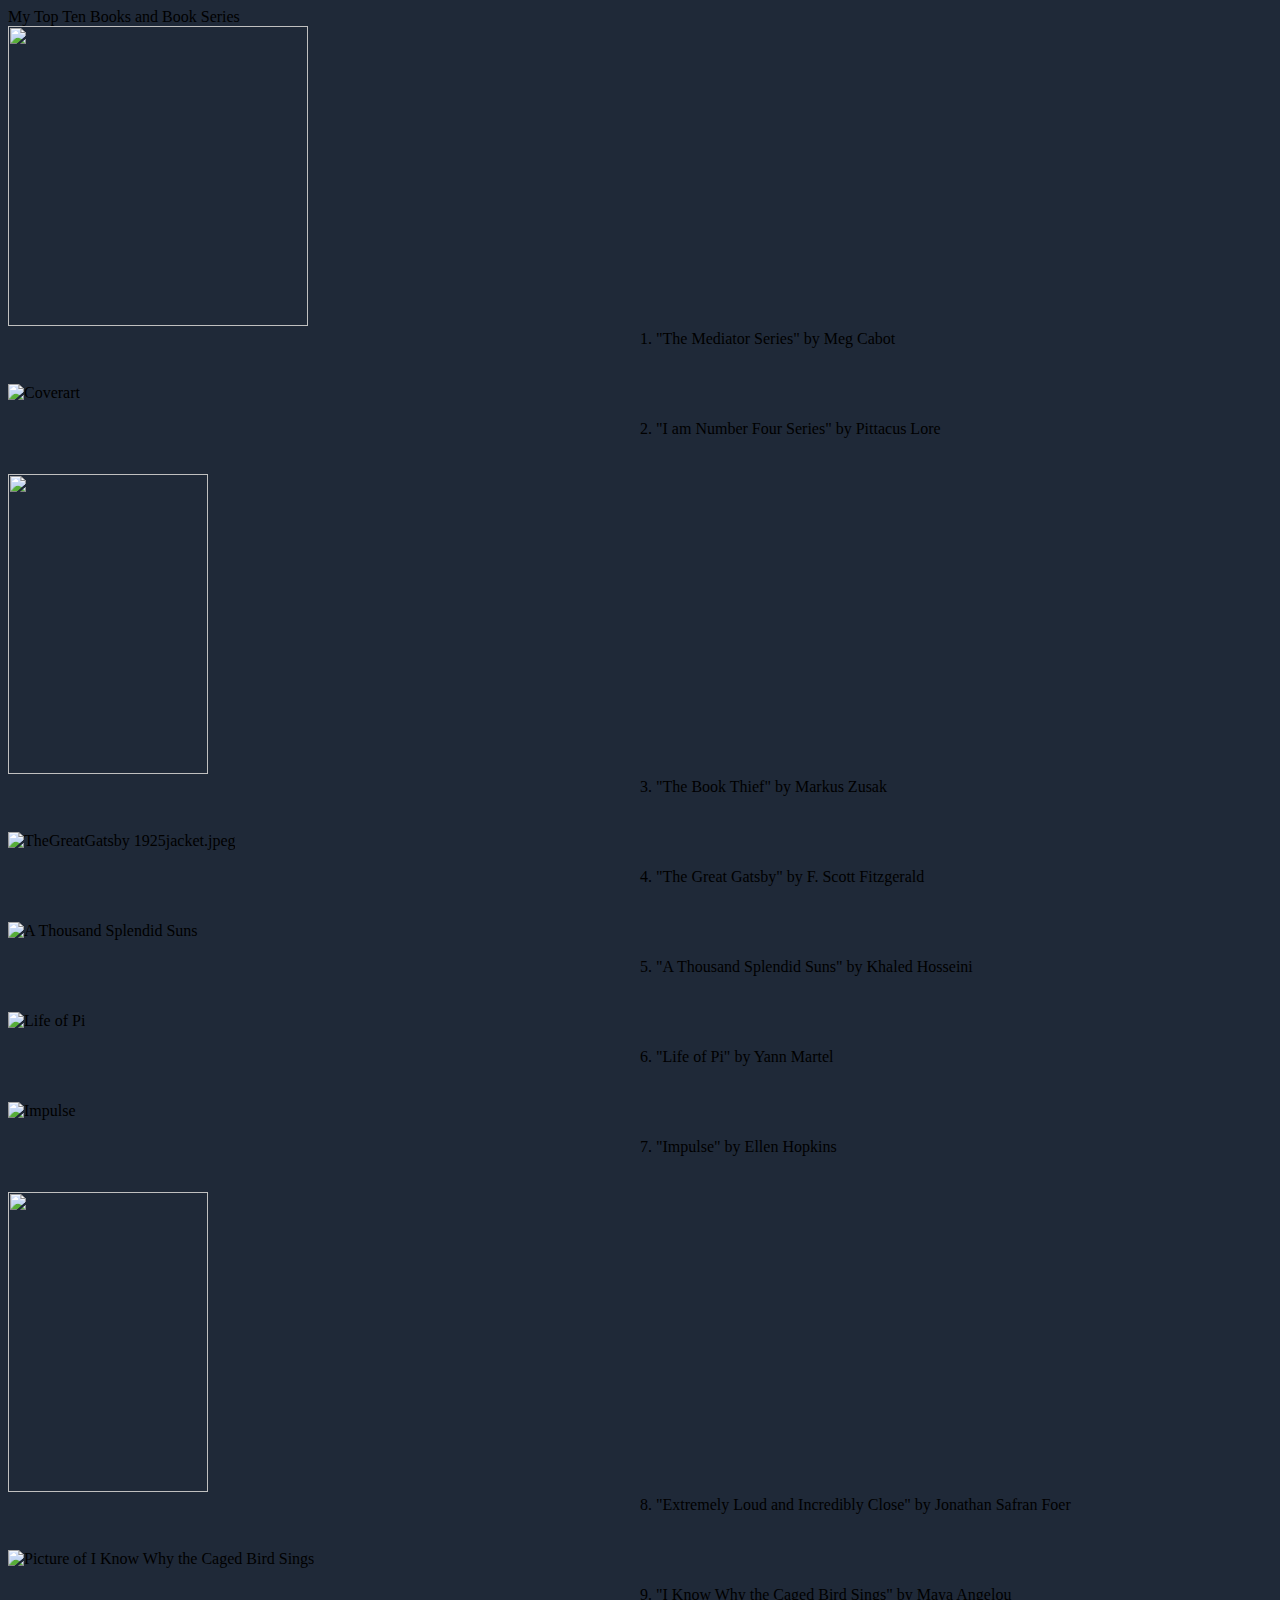
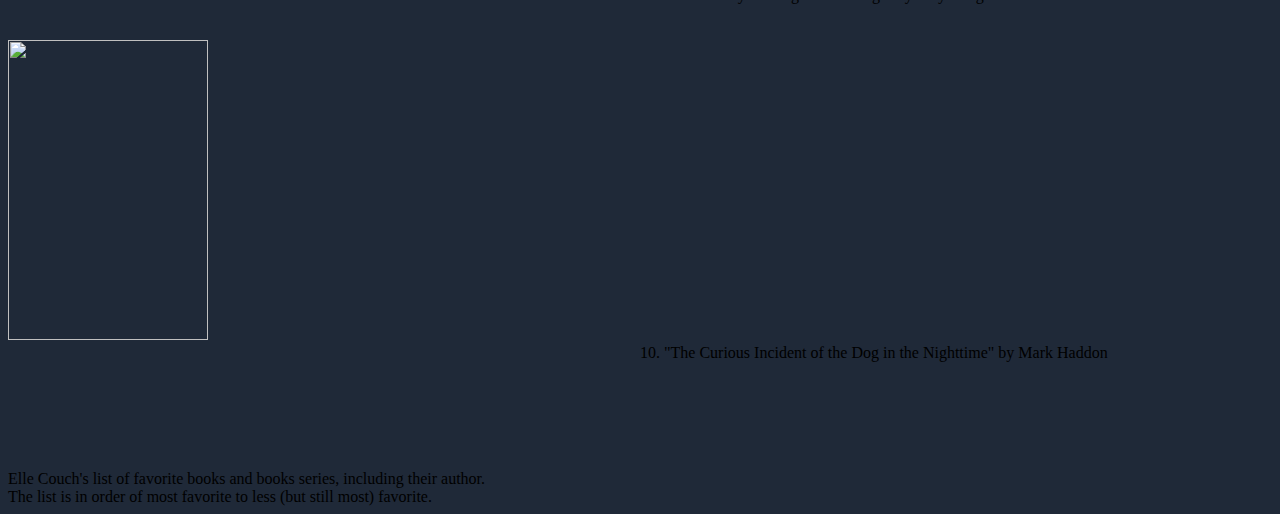
==== commit 4f019cb4: "Update index.html" ====
--- a/index.html
+++ b/index.html
@@ -9,7 +9,7 @@
     <meta charset="utf-8">
     <meta name="viewport" content="width=device-width">
     <title>repl.it</title>
-    <link href="index.css" rel="stylesheet" type="text/css" />
+    <link href="style.css" rel="stylesheet" type="text/css" />
   </head>
   
   <body>
--- a/style.css
+++ b/style.css
@@ -0,0 +1,189 @@
+.container{
+display:grid;
+gri-template-rows: 1fr;
+grid-template-columns: 1fr 1fr;
+}
+
+.header{
+grid-column-start:1;
+grid-column-end:3;
+grid-row-start:1;
+grid-row-end:1;
+color: #a8c4ed;
+font-size: 150%;
+font-weight: bold;
+text-align: center;
+margin-bottom: 50px;
+}
+
+.image-a{
+grid-column-start:1;
+grid-column-end:1;
+}
+
+.image-b{
+grid-column-start:1;
+grid-column-end:1;
+}
+
+.image-c{
+grid-column-start:1;
+grid-column-end:1;
+}
+
+.image-d{
+grid-column-start:1;
+grid-column-end:1;
+}
+
+.image-e{
+grid-column-start:1;
+grid-column-end:1;
+}
+
+.image-f{
+grid-column-start:1;
+grid-column-end:1;
+}
+
+.image-g{
+grid-column-start:1;
+grid-column-end:1;
+}
+
+.image-h{
+grid-column-start:1;
+grid-column-end:1;
+}
+
+.image-i{
+grid-column-start:1;
+grid-column-end:1;
+}
+
+.image-j{
+grid-column-start:1;
+grid-column-end:1;
+}
+
+.text-1{
+grid-column-start:2;
+grid-column-end:2;
+}
+
+.text-2{
+grid-column-start:2;
+grid-column-end:2;
+}
+
+.text-3{
+grid-column-start:2;
+grid-column-end:2;
+}
+
+.text-4{
+grid-column-start:2;
+grid-column-end:2;
+}
+
+.text-5{
+grid-column-start:2;
+grid-column-end:2;
+}
+
+.text-6{
+grid-column-start:2;
+grid-column-end:2;
+}
+
+.text-7{
+grid-column-start:2;
+grid-column-end:2;
+}
+
+.text-8{
+grid-column-start:2;
+grid-column-end:2;
+}
+
+.text-9{
+grid-column-start:2;
+grid-column-end:2;
+}
+
+.text-10{
+grid-column-start:2;
+grid-column-end:2;
+}
+
+
+
+
+
+p1{
+color: #4c71a8;
+left: 550px;
+}
+
+p2{
+color: #0e5c08;
+top: 75px;
+left: 550px;
+}
+
+p3{
+color: #b8a009;
+top: 110px;
+left: 550px;
+}
+
+p4{
+color: #0655cc;
+top: 95px;
+left: 550px;
+}
+
+p5{
+color: #5100ff;
+top: 115px;
+left: 550px;
+}
+
+p6{
+color: #6b30c9;
+top: 135px;
+left: 550px;
+}
+
+p7{
+color: #eb344c;
+top: 155px;
+left: 550px;
+}
+
+p8{
+color: #910707;
+top: 175px;
+left: 550px;
+}
+
+p9{
+color: #ad711c;
+top: 195px;
+left: 550px;
+}
+
+p10{
+color: #bf0b9e;
+top: 215px;
+left: 550px;
+}
+
+.footer{
+grid-column-start:1;
+grid-column-end:3;
+grid-row-start:2;
+grid-row-end:3;
+color: #2b747a;
+text-align: center;
+}
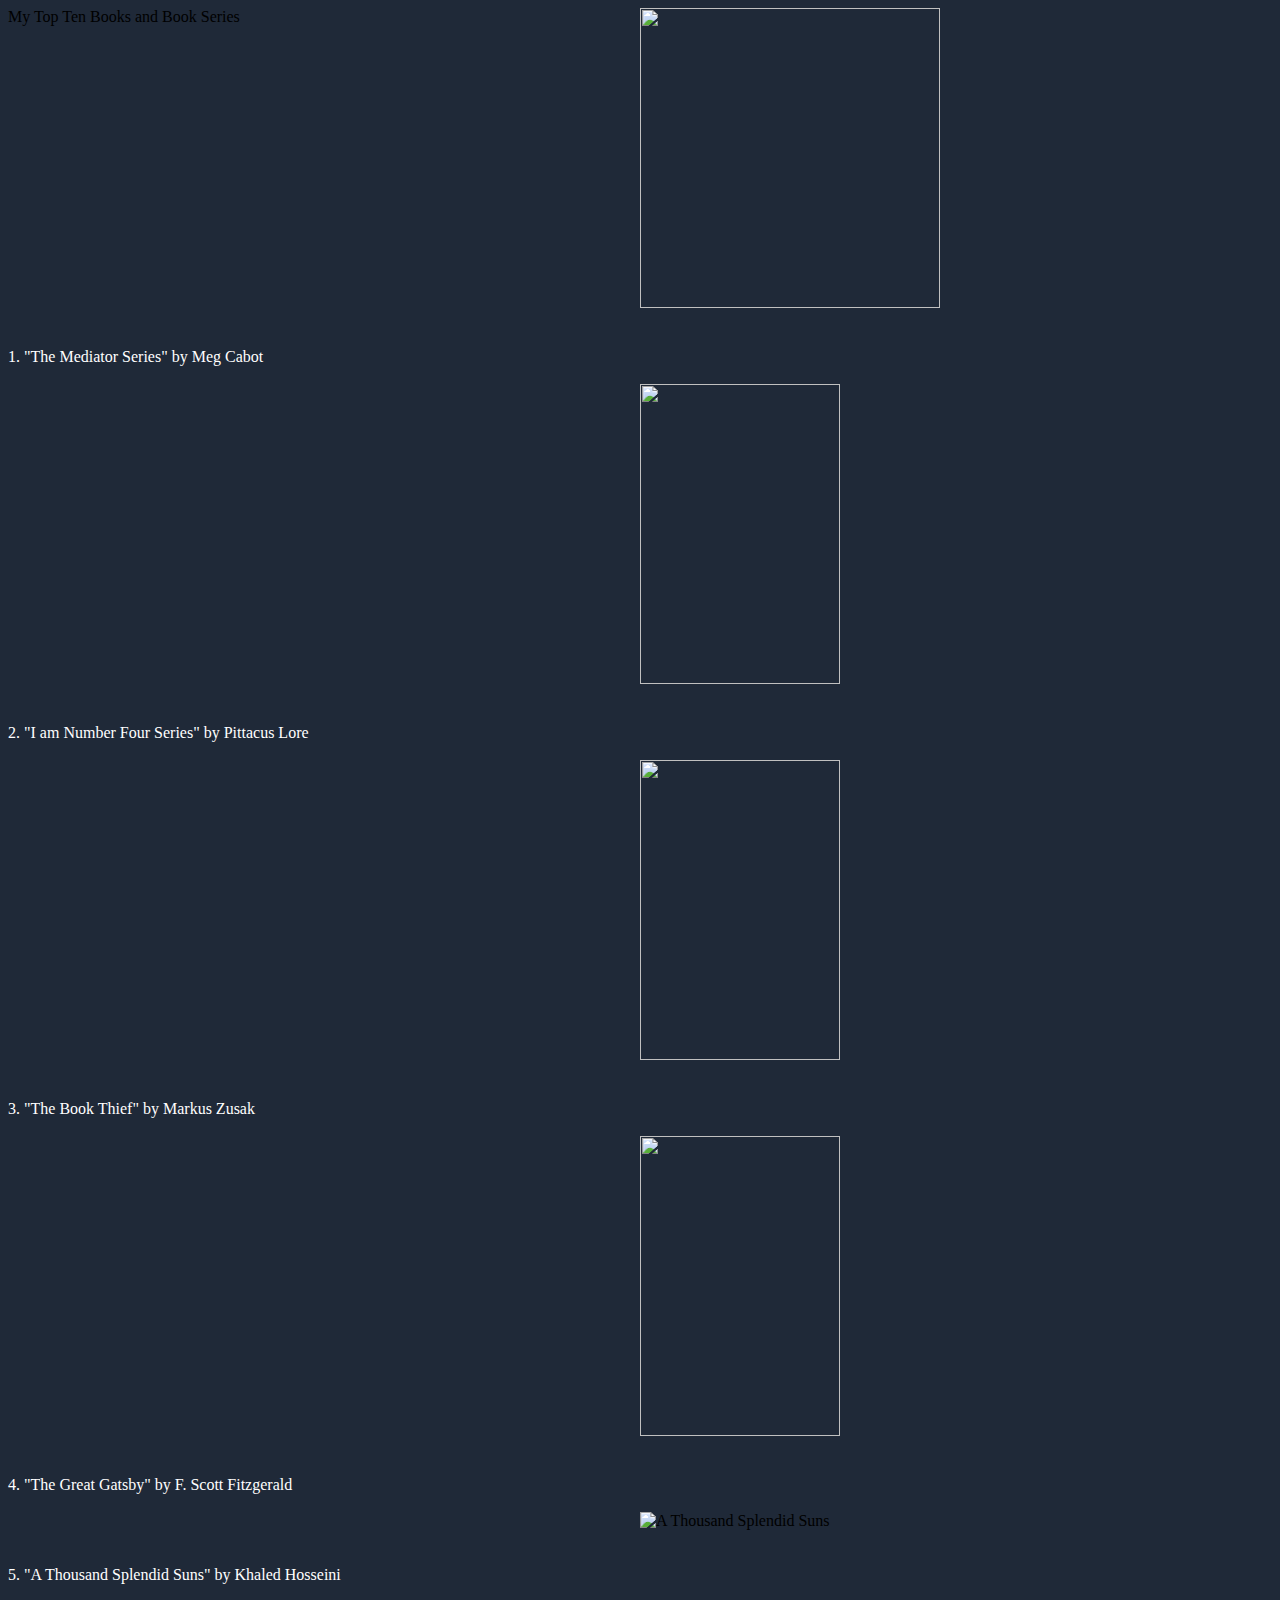
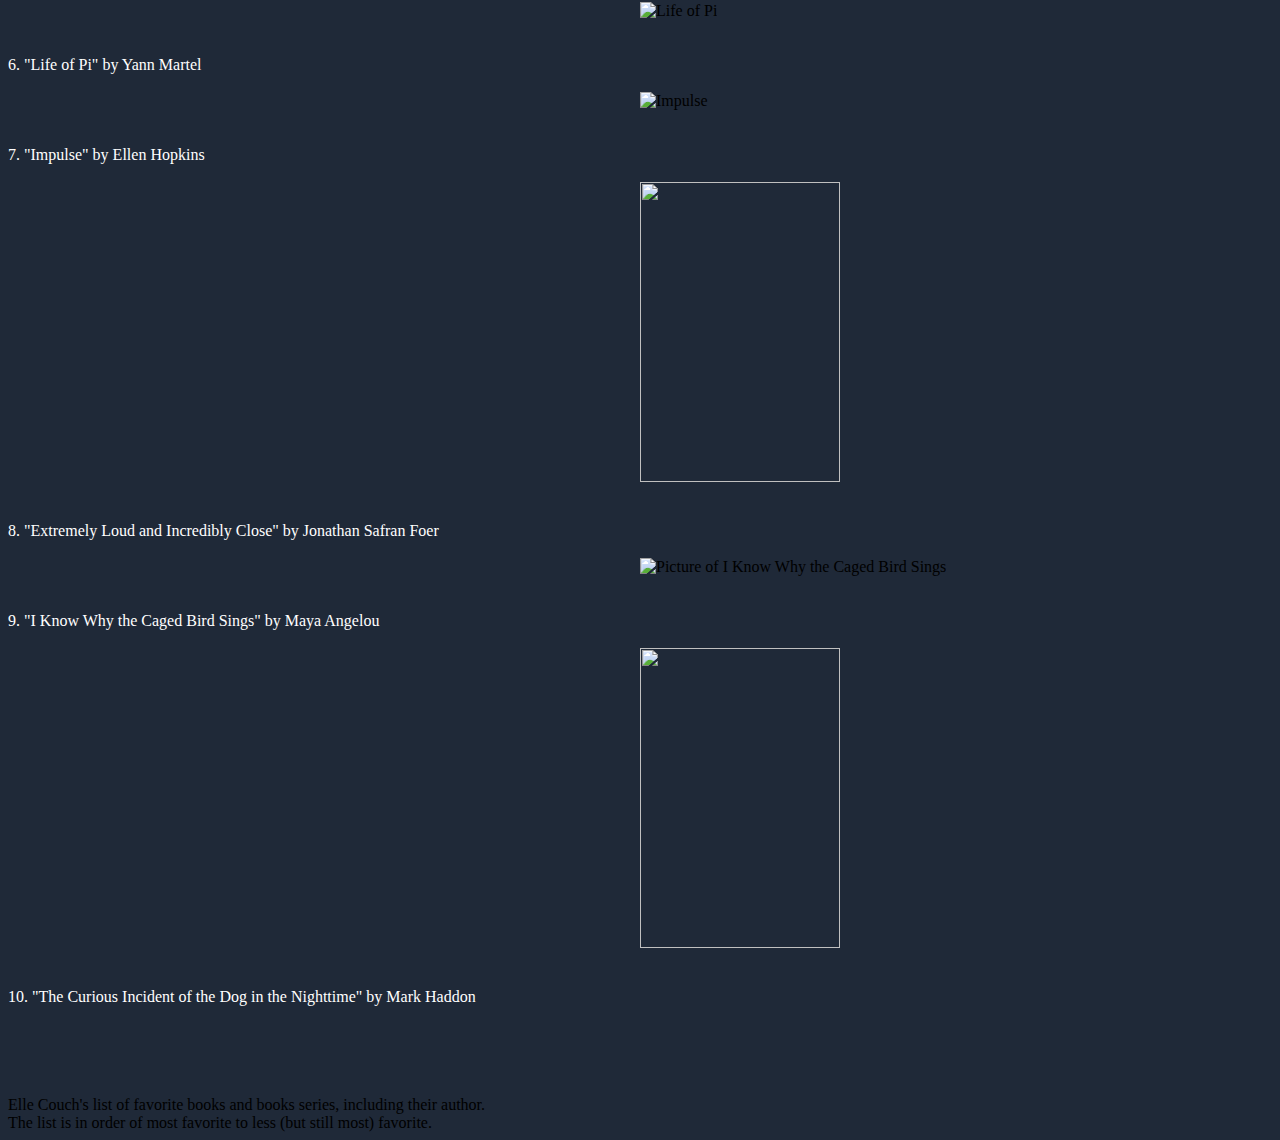
==== commit 98a15881: "Update index.html" ====
--- a/index.html
+++ b/index.html
@@ -19,7 +19,7 @@
        
       <div class="image-a">
         
-        <img src=<img src="https://vignette.wikia.nocookie.net/megcabot/images/e/e5/The_mediator_series.JPG/revision/latest/scale-to-width-down/310?cb=20121109044353" srcset="https://vignette.wikia.nocookie.net/megcabot/images/e/e5/The_mediator_series.JPG/revision/latest/scale-to-width-down/310?cb=20121109044353 1x, https://vignette.wikia.nocookie.net/megcabot/images/e/e5/The_mediator_series.JPG/revision/latest/scale-to-width-down/620?cb=20121109044353 2x" class="pi-image-thumbnail" alt="" width="300" height="300"></div>
+        <img src="https://vignette.wikia.nocookie.net/megcabot/images/e/e5/The_mediator_series.JPG/revision/latest/scale-to-width-down/310?cb=20121109044353" width="300" height="300"></div>
         
         </div>
       
@@ -33,7 +33,9 @@
         
         <br><br>
             
-      <div class="image-b"><img src="http://ecx.images-amazon.com/images/I/41JYjeejEGL.jpg" alt="Coverart" width="200" height="300"></div>
+      <div class="image-b">
+        
+        <img src="http://ecx.images-amazon.com/images/I/41JYjeejEGL.jpg" width="200" height="300"></div>
         
         <br><br>
     
@@ -62,7 +64,7 @@
          
         <br><br>
           
-          <div class="image-d"><img alt="TheGreatGatsby 1925jacket.jpeg" src="//upload.wikimedia.org/wikipedia/en/thumb/f/f7/TheGreatGatsby_1925jacket.jpeg/220px-TheGreatGatsby_1925jacket.jpeg" decoding="async" width="200" height="300">
+          <div class="image-d"><img src="//upload.wikimedia.org/wikipedia/en/thumb/f/f7/TheGreatGatsby_1925jacket.jpeg/220px-TheGreatGatsby_1925jacket.jpeg" decoding="async" width="200" height="300">
 
           </div>
 
--- a/style.css
+++ b/style.css
@@ -1,6 +1,6 @@
 .container{
 display:grid;
-gri-template-rows: 1fr;
+grid-template-rows: 1fr;
 grid-template-columns: 1fr 1fr;
 }
 
@@ -9,174 +9,117 @@
 grid-column-end:3;
 grid-row-start:1;
 grid-row-end:1;
-color: #a8c4ed;
-font-size: 150%;
-font-weight: bold;
-text-align: center;
-margin-bottom: 50px;
+color:#ffffff;
 }
 
 .image-a{
-grid-column-start:1;
-grid-column-end:1;
-}
-
-.image-b{
-grid-column-start:1;
-grid-column-end:1;
-}
-
-.image-c{
-grid-column-start:1;
-grid-column-end:1;
-}
-
-.image-d{
-grid-column-start:1;
-grid-column-end:1;
-}
-
-.image-e{
-grid-column-start:1;
-grid-column-end:1;
-}
-
-.image-f{
-grid-column-start:1;
-grid-column-end:1;
-}
-
-.image-g{
-grid-column-start:1;
-grid-column-end:1;
-}
-
-.image-h{
-grid-column-start:1;
-grid-column-end:1;
-}
-
-.image-i{
-grid-column-start:1;
-grid-column-end:1;
-}
-
-.image-j{
-grid-column-start:1;
-grid-column-end:1;
-}
-
-.text-1{
 grid-column-start:2;
 grid-column-end:2;
 }
 
-.text-2{
+.image-b{
 grid-column-start:2;
 grid-column-end:2;
 }
 
-.text-3{
+.image-c{
 grid-column-start:2;
 grid-column-end:2;
 }
 
-.text-4{
+.image-d{
 grid-column-start:2;
 grid-column-end:2;
 }
 
-.text-5{
+.image-e{
 grid-column-start:2;
 grid-column-end:2;
 }
 
-.text-6{
+.image-f{
 grid-column-start:2;
 grid-column-end:2;
 }
 
-.text-7{
+.image-g{
 grid-column-start:2;
 grid-column-end:2;
 }
 
-.text-8{
+.image-h{
 grid-column-start:2;
 grid-column-end:2;
 }
 
-.text-9{
+.image-i{
 grid-column-start:2;
 grid-column-end:2;
 }
 
-.text-10{
+.image-j{
 grid-column-start:2;
 grid-column-end:2;
 }
 
-
-
-
-
-p1{
-color: #4c71a8;
-left: 550px;
+.text-1{
+grid-column-start:1;
+grid-column-end:1;
+color:#ffffff;
 }
 
-p2{
-color: #0e5c08;
-top: 75px;
-left: 550px;
+.text-2{
+grid-column-start:1;
+grid-column-end:1;
+color:#ffffff;
 }
 
-p3{
-color: #b8a009;
-top: 110px;
-left: 550px;
+.text-3{
+grid-column-start:1;
+grid-column-end:1;
+color:#ffffff;
 }
 
-p4{
-color: #0655cc;
-top: 95px;
-left: 550px;
+.text-4{
+grid-column-start:1;
+grid-column-end:1;
+color:#ffffff;
 }
 
-p5{
-color: #5100ff;
-top: 115px;
-left: 550px;
+.text-5{
+grid-column-start:1;
+grid-column-end:1;
+color:#ffffff;
 }
 
-p6{
-color: #6b30c9;
-top: 135px;
-left: 550px;
+.text-6{
+grid-column-start:1;
+grid-column-end:1;
+color:#ffffff;
 }
 
-p7{
-color: #eb344c;
-top: 155px;
-left: 550px;
+.text-7{
+grid-column-start:1;
+grid-column-end:1;
+color:#ffffff;
 }
 
-p8{
-color: #910707;
-top: 175px;
-left: 550px;
+.text-8{
+grid-column-start:1;
+grid-column-end:1;
+color:#ffffff;
 }
 
-p9{
-color: #ad711c;
-top: 195px;
-left: 550px;
+.text-9{
+grid-column-start:1;
+grid-column-end:1;
+color:#ffffff;
 }
 
-p10{
-color: #bf0b9e;
-top: 215px;
-left: 550px;
+.text-10{
+grid-column-start:1;
+grid-column-end:1;
+color:#ffffff;
 }
 
 .footer{
@@ -184,6 +127,5 @@
 grid-column-end:3;
 grid-row-start:2;
 grid-row-end:3;
-color: #2b747a;
-text-align: center;
+color:#ffffff;
 }
